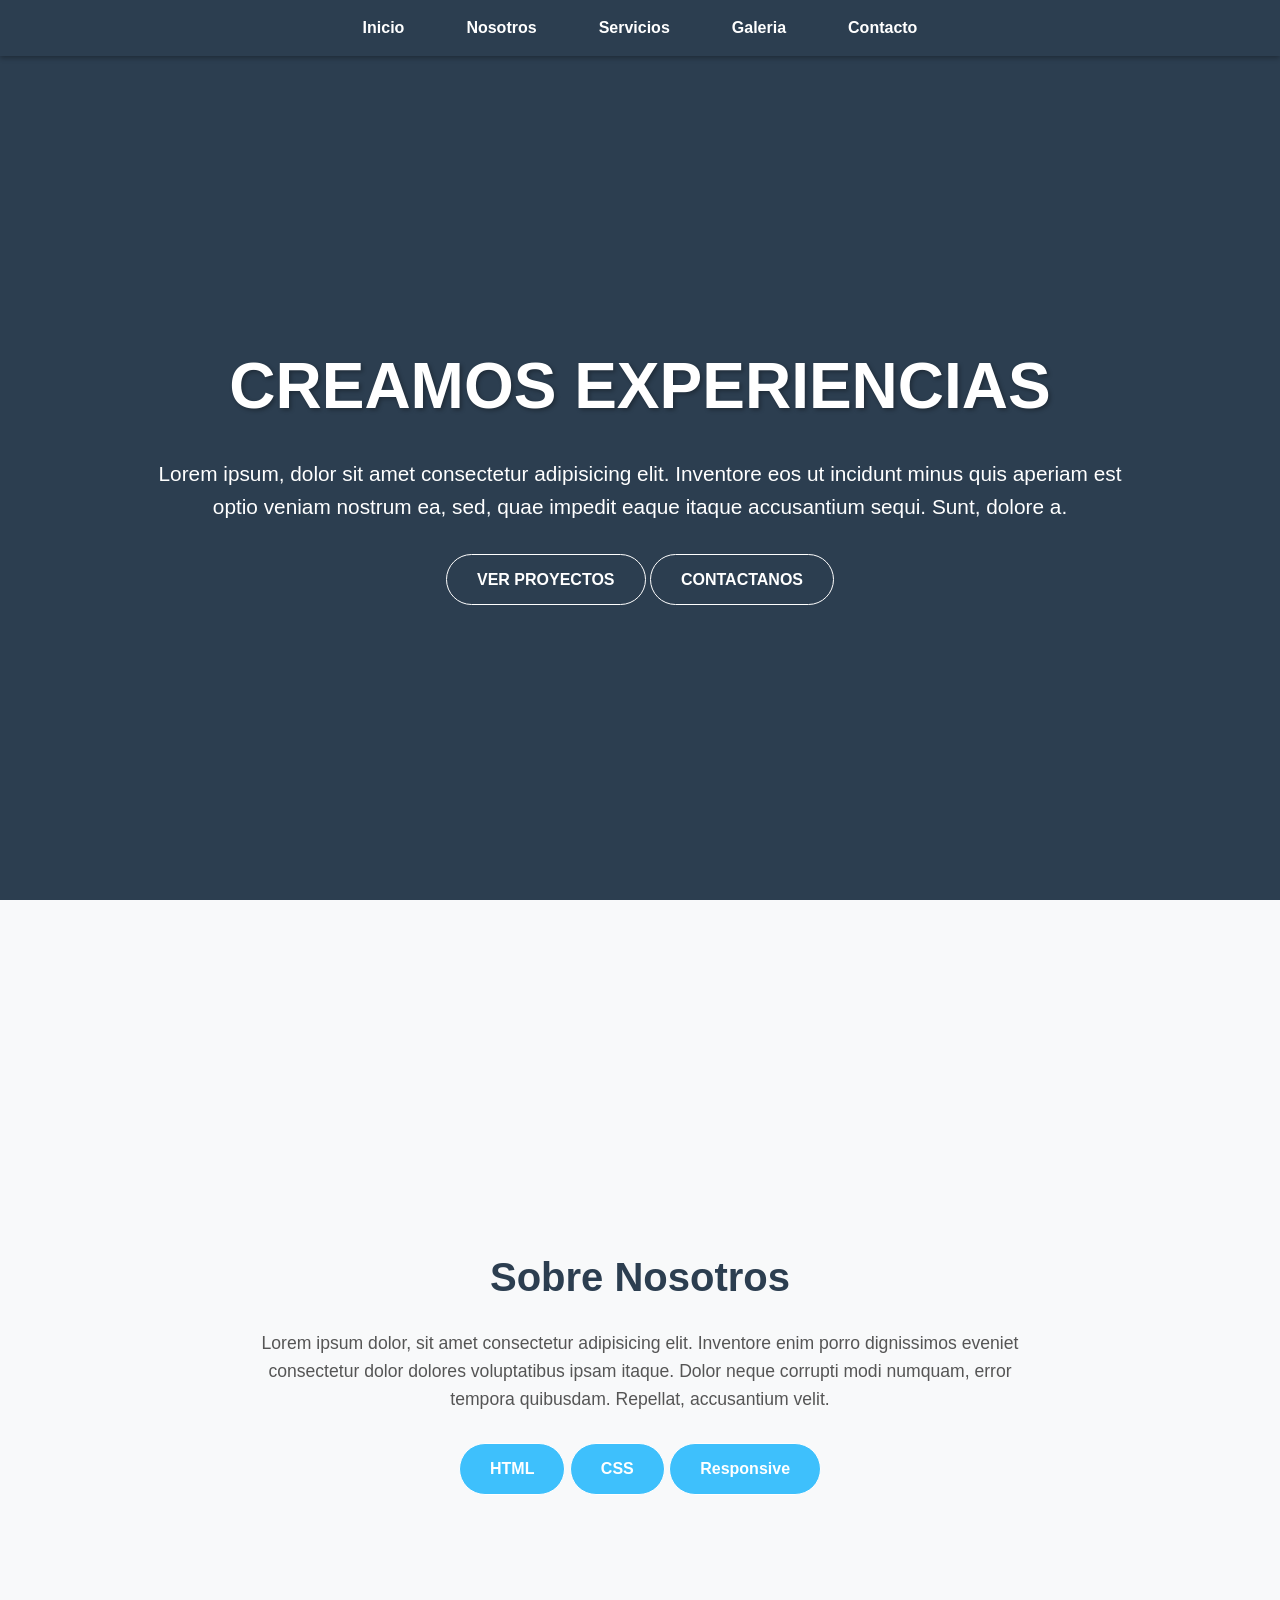
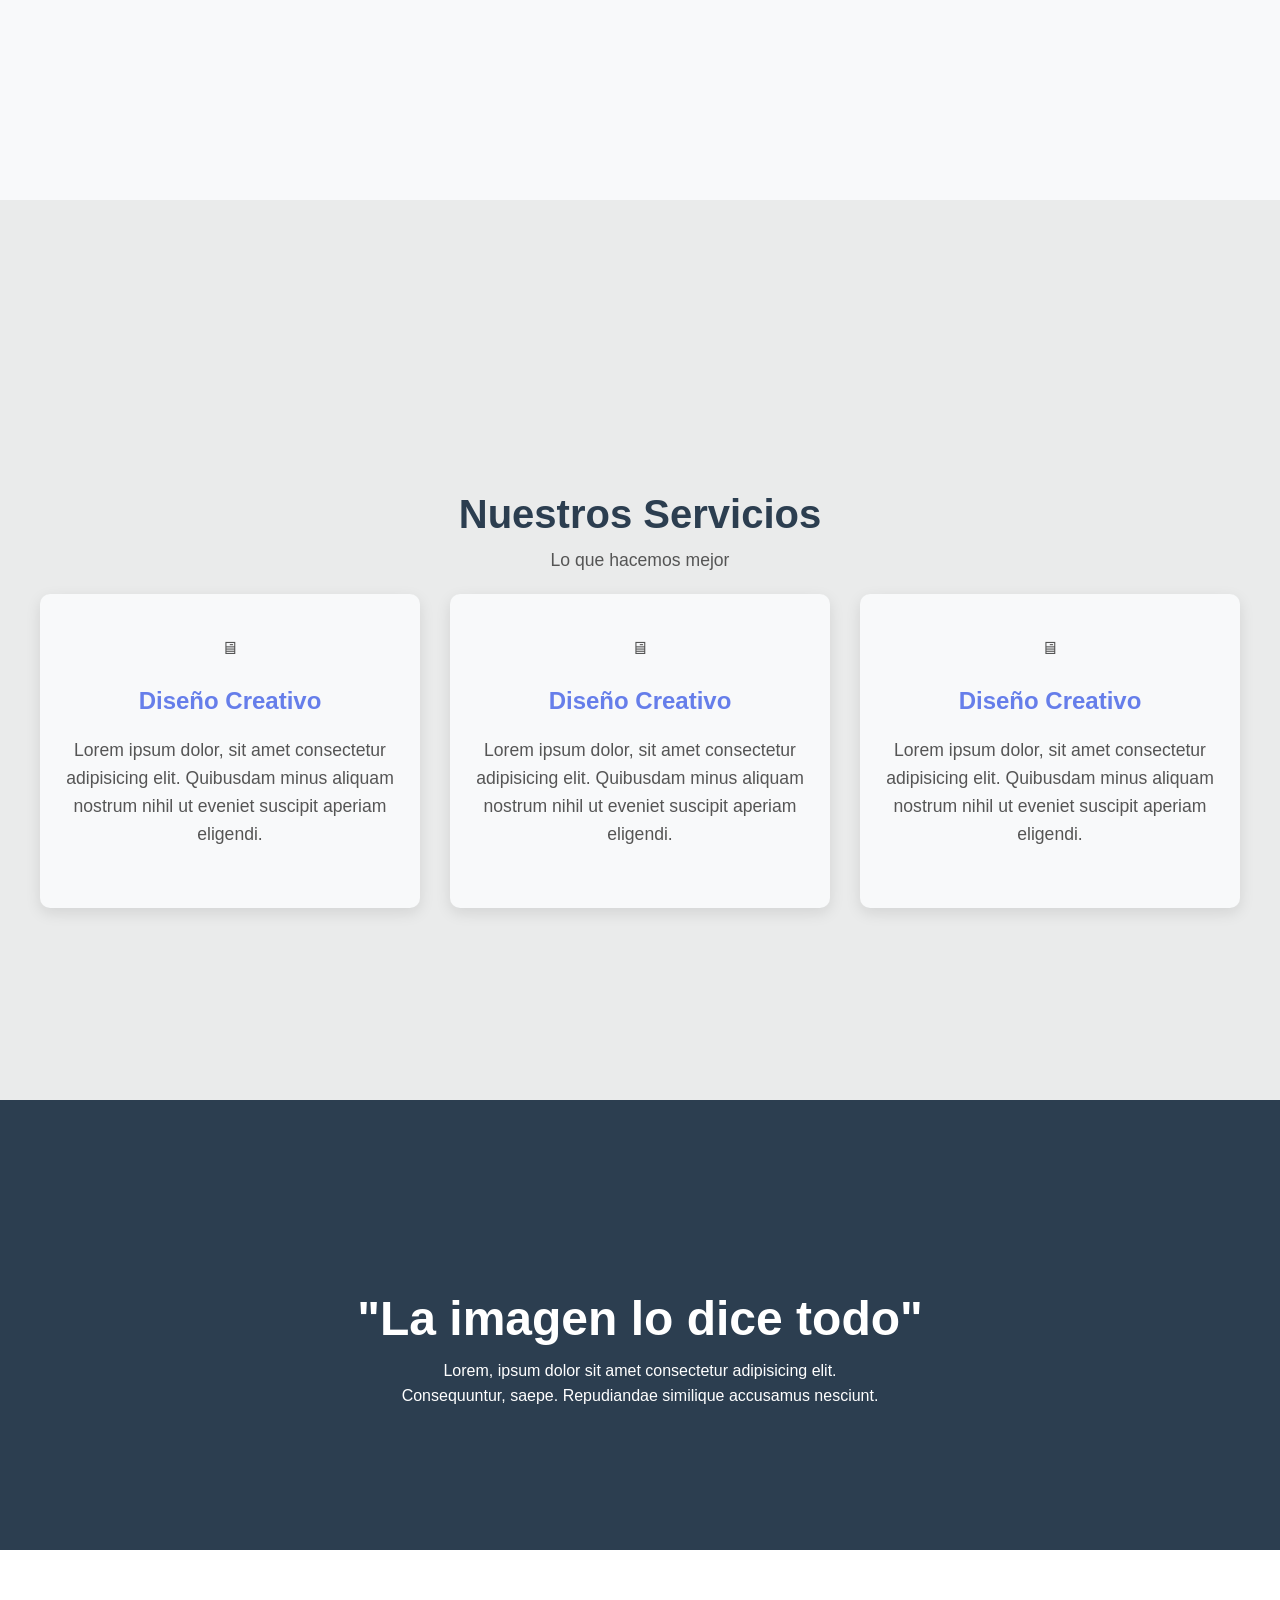
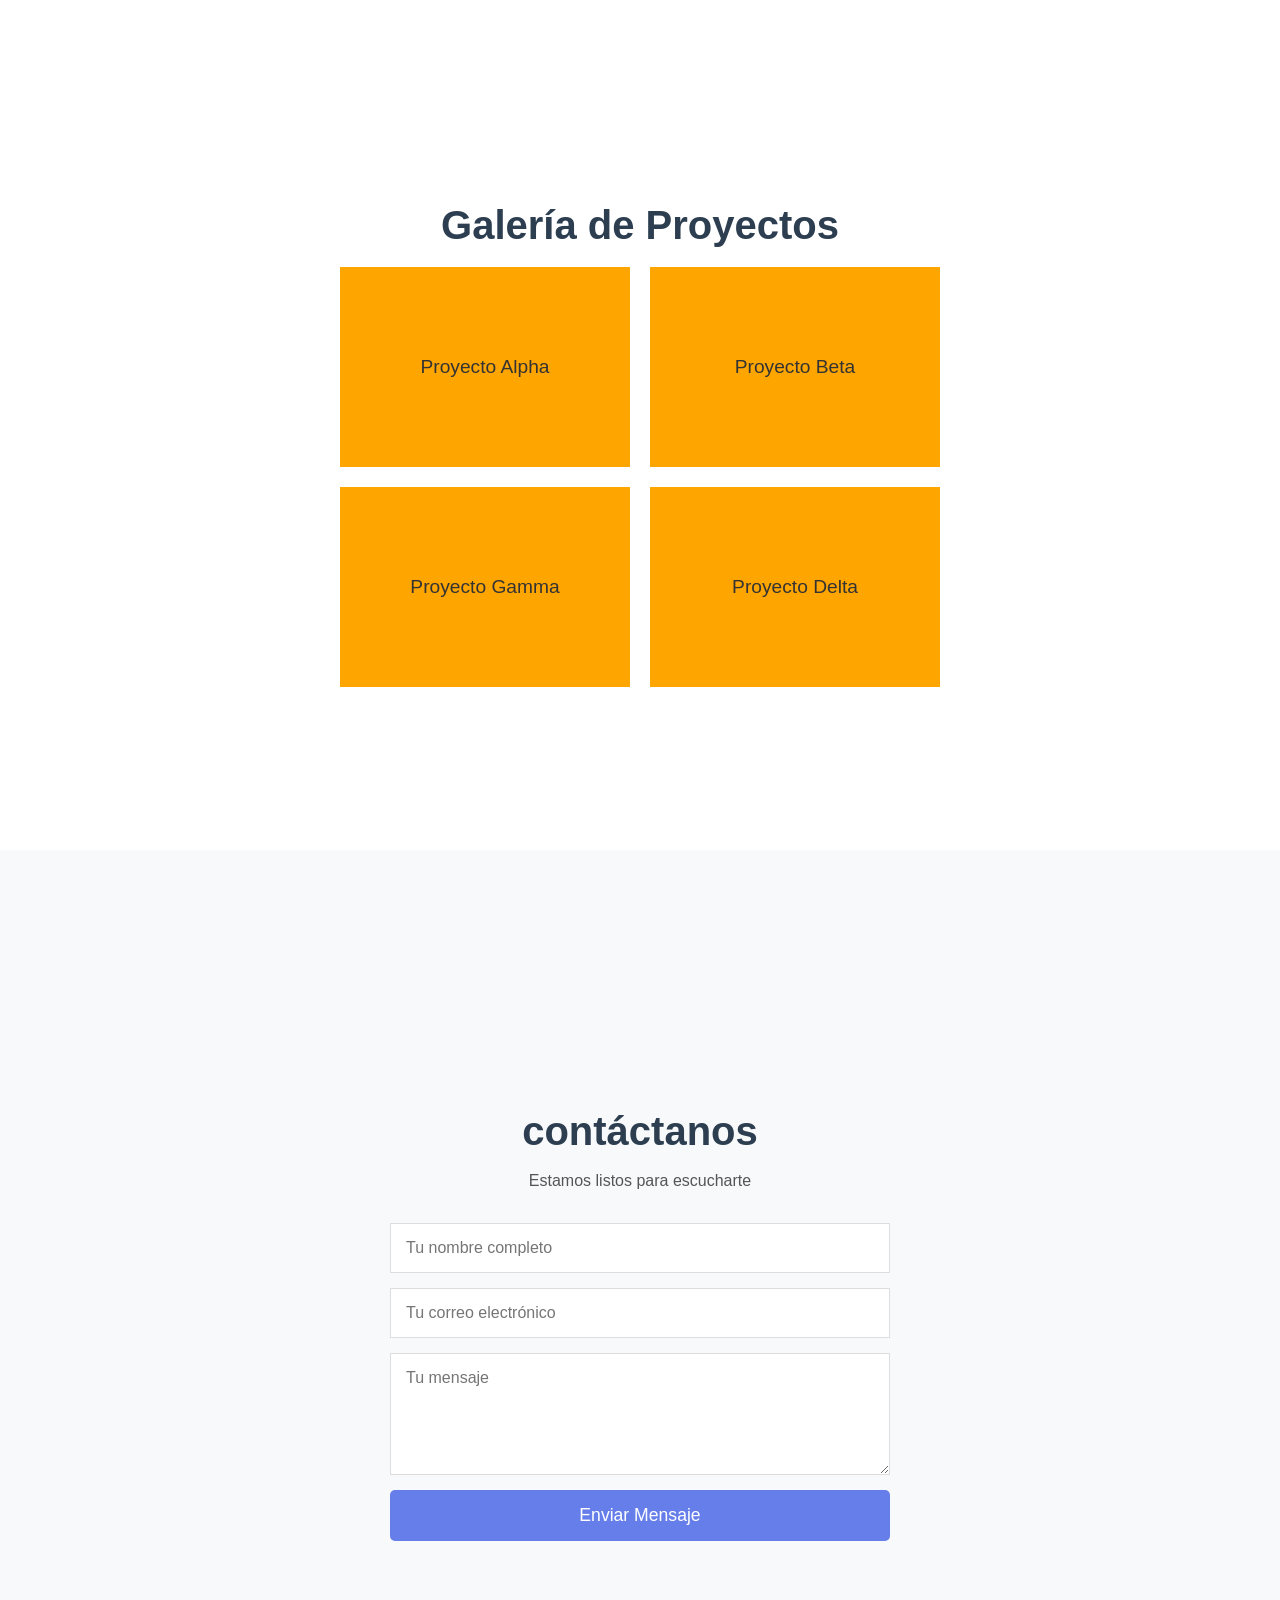
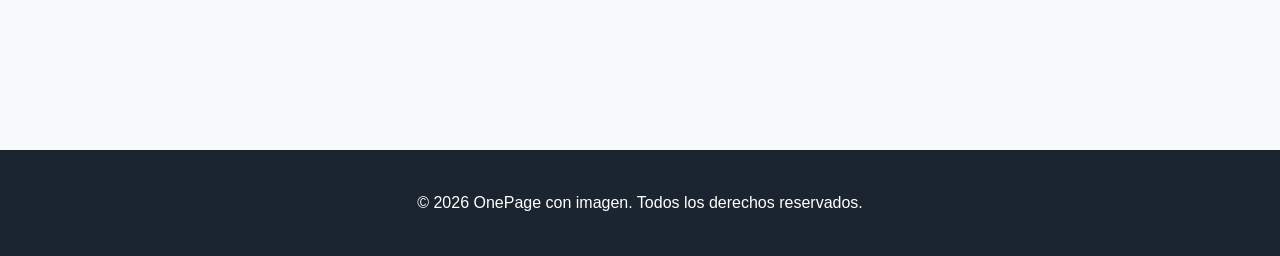
==== p1/index.html @ 75477181 "Proyecto 1" ====
<!DOCTYPE html>
<html lang="es">
<head>
    <meta charset="UTF-8">
    <meta name="viewport" content="width=device-width, initial-scale=1.0">
    <title>ONE PAGE Ejercicio</title>
    <link rel="stylesheet" href="styles.css">
</head>
<body>
    
    <nav>
        <ul>
            <li><a href="/principal.html">Inicio</a></li>
            <li><a href="#nosotros">Nosotros</a></li>
            <li><a href="#servicios">Servicios</a></li>
            <li><a href="#galeria">Galeria</a></li>
            <li><a href="#contacto">Contacto</a></li>   
        </ul>
    </nav>
    
    <!-- inicio -->
    <section id="inicio">
        <h1>CREAMOS EXPERIENCIAS</h1>
        <p>
            Lorem ipsum, dolor sit amet consectetur adipisicing elit. Inventore eos ut incidunt minus quis aperiam est optio veniam nostrum ea, sed, quae impedit eaque itaque accusantium sequi. Sunt, dolore a.
        </p>
        <div class="boton">
            <a href="#" class="btn">VER PROYECTOS</a>
            <a href="#nosotros" class="btn">CONTACTANOS</a>
        </div>
        
    </section>

    <!-- nosotros -->
    <section id="nosotros">
        <h2>Sobre Nosotros</h2>
        <div class="barra">         </div>
        <p>
            Lorem ipsum dolor, sit amet consectetur adipisicing elit. Inventore enim porro dignissimos eveniet consectetur dolor dolores voluptatibus ipsam itaque. Dolor neque corrupti modi numquam, error tempora quibusdam. Repellat, accusantium velit.
        </p>
        <div class="botones-nosotros">
            <a href="#" class="btn">HTML</a>
            <a href="#" class="btn">CSS</a>
            <a href="#" class="btn">Responsive</a>
        </div>
    </section>

    <!-- servicios -->
    <section id="servicios">
        <h2>Nuestros Servicios</h2>
        <p>Lo que hacemos mejor</p>
        <div class="caja-grid">
            <div class="caja">
                <p>🖥</p>
                <h3>Diseño Creativo</h3>
                <p>Lorem ipsum dolor, sit amet consectetur adipisicing elit. Quibusdam minus aliquam nostrum nihil ut eveniet suscipit aperiam eligendi.</p>
            </div>
            <div class="caja">
                <p>🖥</p>
                <h3>Diseño Creativo</h3>
                <p>Lorem ipsum dolor, sit amet consectetur adipisicing elit. Quibusdam minus aliquam nostrum nihil ut eveniet suscipit aperiam eligendi.</p>
            </div>
            <div class="caja">
                <p>🖥</p>
                <h3>Diseño Creativo</h3>
                <p>Lorem ipsum dolor, sit amet consectetur adipisicing elit. Quibusdam minus aliquam nostrum nihil ut eveniet suscipit aperiam eligendi.</p>
            </div>
        </div>
    </section>

    <section class="caja-galeria">
        <h2>"La imagen lo dice todo"</h2>
        <p>Lorem, ipsum dolor sit amet consectetur adipisicing elit. <br> Consequuntur, saepe. Repudiandae similique accusamus nesciunt.</p>
    </section>

    <!-- galeria -->
     <section id="galeria">
        <h2 class="hdos">Galería de Proyectos</h2>
        <div class="caja-dos-galeria">
            <div class="proyectos-galeria">Proyecto Alpha</div>
            <div class="proyectos-galeria">Proyecto Beta</div>
            <div class="proyectos-galeria">Proyecto Gamma</div>
            <div class="proyectos-galeria">Proyecto Delta</div>
        </div>
     </section>

     <!-- contactanos -->
      
     <section id="contacto">
        <h2>contáctanos</h2>
        <p>Estamos listos para escucharte</p>
        <form>
            <input type="text" name="" id="" placeholder="Tu nombre completo" required>
            <input type="email" name="" id="" placeholder="Tu correo electrónico" required>
            <textarea name="" id="" rows="5" placeholder="Tu mensaje" required></textarea>
            <button type="submit">Enviar Mensaje</button>
        </form>
     </section>

     <!-- footer -->
      <footer>
        <p>&copy; 2026 OnePage con imagen. Todos los derechos reservados. </p>
      </footer>

</body>
</html>
---- p1/styles.css ----
*{
    margin: 0;
    padding: 0;
    box-sizing: border-box;
}

html{
    scroll-behavior: smooth;
}

body{
    font-family: Arial, Helvetica, sans-serif;
    line-height: 1.6;
    color: #333;
}

nav{
    position: fixed;
    top: 0;
    width: 100%;
    background: #2c3e50;
    padding: 15px;
    z-index: 1000;
    box-shadow: 0 2px 5px rgba(0, 0, 0, 0.3);
}

nav ul{
    list-style: none;
    display: flex;
    justify-content: center;
    gap: 30px;
}

nav a{
    color: white;
    text-decoration: none;
    font-weight: bold;
    padding: 8px 16px;
    border-radius: 4px;
    transition: background 0.3s;
}

nav a:hover{
    background: rgb(75, 137, 252);
}

section{
    min-height: 100vh;
    padding: 100px 20px 60px;
    display: flex;
    flex-direction: column;
    justify-content: center;
    align-items: center;
    text-align: center;
}

#inicio{
    background: #2c3e50;
    color: white;
}

#inicio h1{
    font-size: 4rem;
    margin-bottom: 20px;
    text-shadow: 2px 2px 4px rgba(0, 0, 0, 0.3);
}

#inicio p{
    font-size: 1.3rem;
    max-width: 1000px;
}

.btn{
    display: inline-block;
    margin-top: 30px;
    padding: 12px 30px;
    background: #2c3e50;
    color: white;
    text-decoration: none;
    border-radius: 50px;
    font-weight: bold;
    transition: transform 0.6s;
    box-shadow: 0.6s;
    border: 1px solid white;
}

.btn:hover{
    transform: translateY(-3px);
    background: rgb(253, 172, 24);
    box-shadow: 0 10px 20px rgba(0, 0, 0, 0.2);
}

/* nosotros */

#nosotros{
    background: #f8f9fa;
}

#nosotros h2{
    font-size: 2.5rem;
    color: #2c3e50;
    margin-bottom: 20px;
}

#nosotros p{
    font-size: 1.1rem;
    max-width: 800px;
    color: #555;
}

#nosotros .btn{
    background: rgb(62, 192, 252);
}

#nosotros a:hover{
    transform: translateY(-3px);
    background: rgb(253, 172, 24);
    box-shadow: 0 10px 20px rgba(0, 0, 0, 0.2);
}

/* servicios */

#servicios{
    background: #eaebeb;
}

#servicios h2{
    margin-top: 50px;
    font-size: 2.5rem;
    color: #2c3e50;
}

#servicios p{
    font-size: 1.1rem;
    max-width: 800px;
    color: #555;
    margin-bottom: 20px;
}

.caja-grid{
    display: grid;
    grid-template-columns: repeat(auto-fit, minmax(250px, 1fr));
    gap: 30px;
    max-width: 1200px;
    width: 100%;
}

.caja{
    background: #f8f9fa;
    padding: 40px 20px;
    border-radius: 10px;
    box-shadow: 0 5px 15px rgba(0, 0, 0, 0.1);
    transition: transform 0.4s;
}

.caja:hover{
    transform: translateY(-10px);
}

.caja h3{
    color: #667eea;
    margin-bottom: 15px;
    font-size: 1.5rem;
}

/* galeria */

#galeria{
    background: white;
}

.caja-galeria{
    width: 100%;
    min-height: 50vh;
    background: #2c3e50;
    color: white;
}

.caja-galeria h2{
    font-size: 3.0rem;
}

#galeria .hdos{
    padding-top: 40px;
    margin-bottom: 10px;
    color: #2c3e50;
    font-size: 2.5rem;
}

.caja-dos-galeria{
    display: grid;
    grid-template-columns: repeat(auto-fit, minmax(200px, 1fr));
    gap: 20px;
    max-width: 600px;
    width: 100%;
}

.proyectos-galeria{
    background: orange;
    height: 200px;
    display: flex;
    align-items: center;
    justify-content: center;
    font-size: 1.2rem;
    transition: background 0.5s;
}

.proyectos-galeria:hover{
    background: #e74c3c;
}

/* contacto */

#contacto{
    background: #f8f9fa;
}

#contacto h2{
    font-size: 2.5rem;
    color: #2c3e50;
    margin-bottom: 5px;
}

#contacto p{
    color: #555;
    margin-bottom: 30px;
}

form{
    max-width: 500px;
    width: 100%;
    display: flex;
    flex-direction: column;
    gap: 15px;
}

input, textarea{
    padding: 15px;
    border: 1px solid #ddd;
    font-size: 1rem;
    font-family: inherit;
}

input:focus,textarea:focus{
    outline: none;
    border-color: #667eea;
    box-shadow: 0 0 5px rgba(102, 126, 234, 0.3);
}

button[type="submit"]{
    padding: 15px;
    background: #667eea;
    color: white;
    border: none;
    border-radius: 5px;
    font-size: 1.1rem;
    cursor: pointer;
    transition: background 0.3s;
}

button[type="submit"]:hover{
     background: rgb(120, 1, 153);
}


/* footer */

footer{
    background: #1a252f;
    color: white;
    text-align: center;
    padding: 40px;
}

/* MediaQueries */

@media (max-width: 768px){
    nav ul{
        flex-direction: column;
        gap: 10px;
    }

    #inicio h1{
        font-size: 2rem;
    }

    section {
        padding-top: 180px;
    }
}
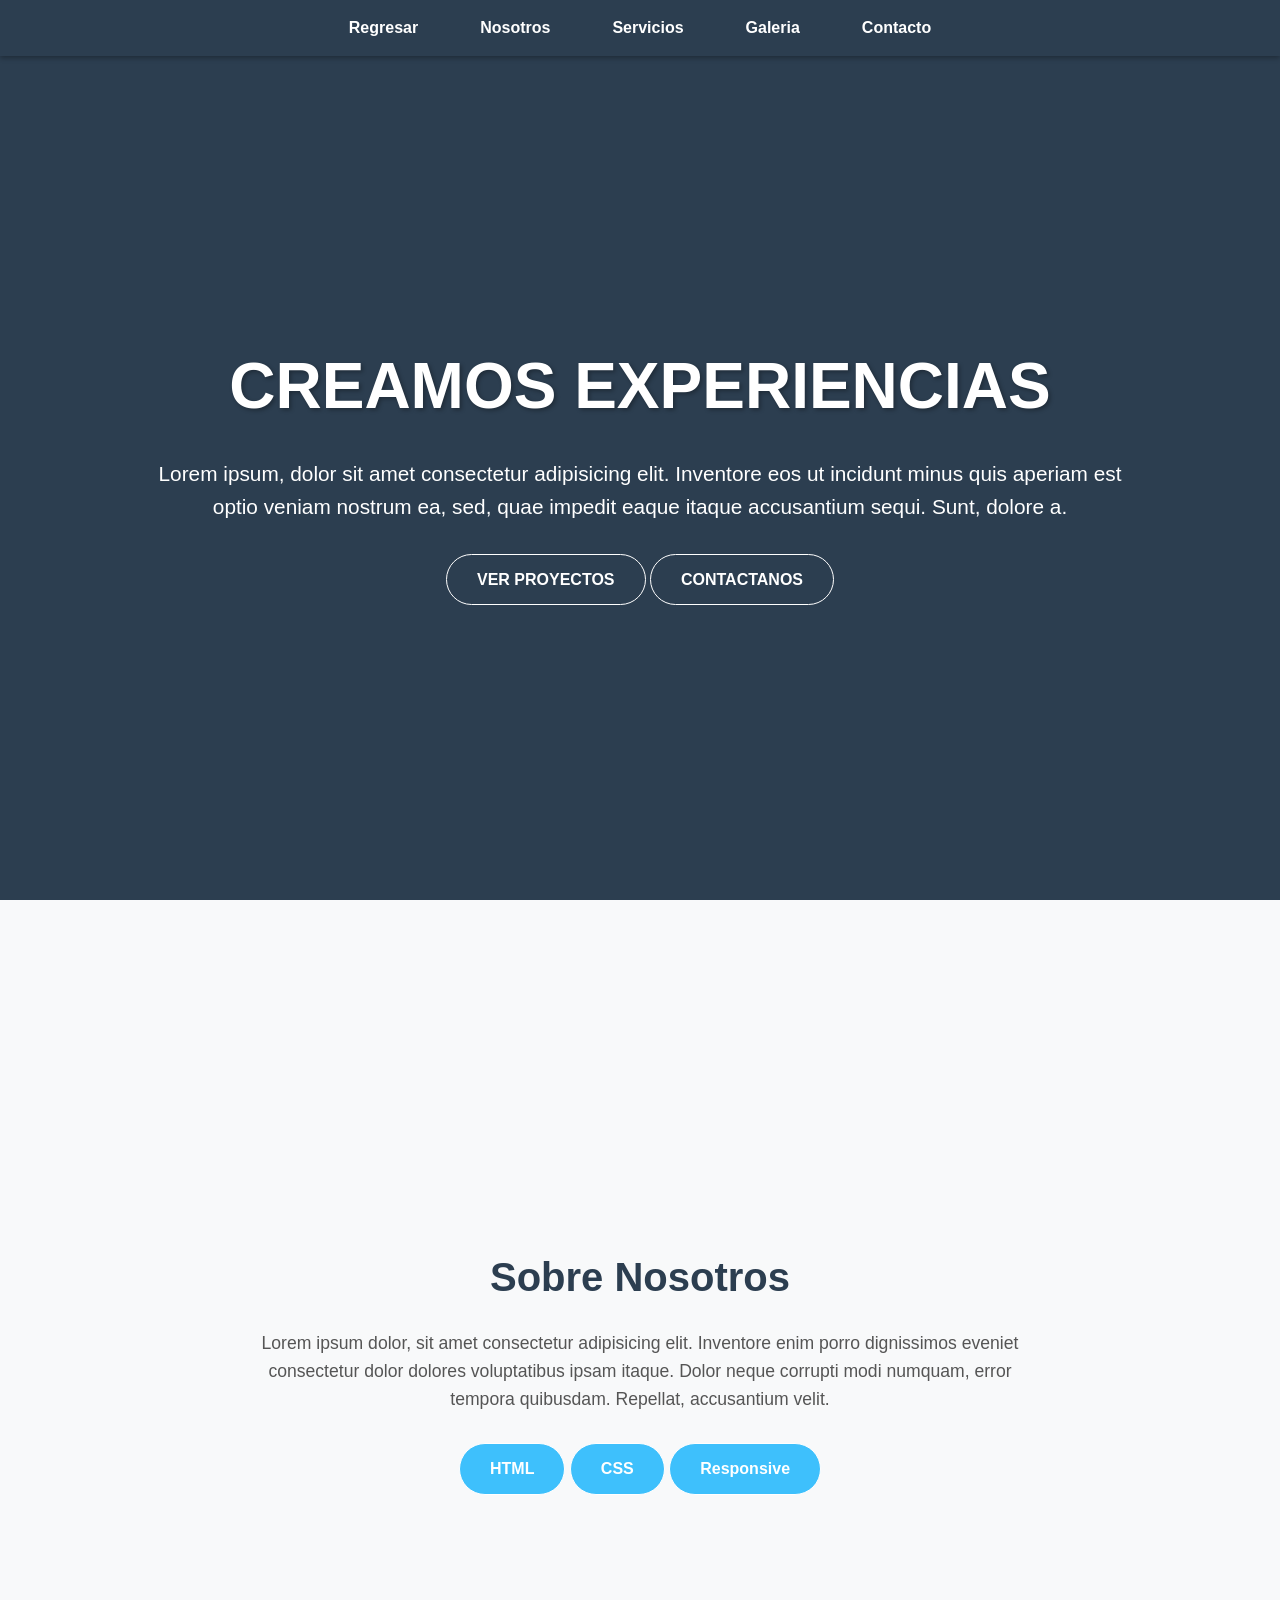
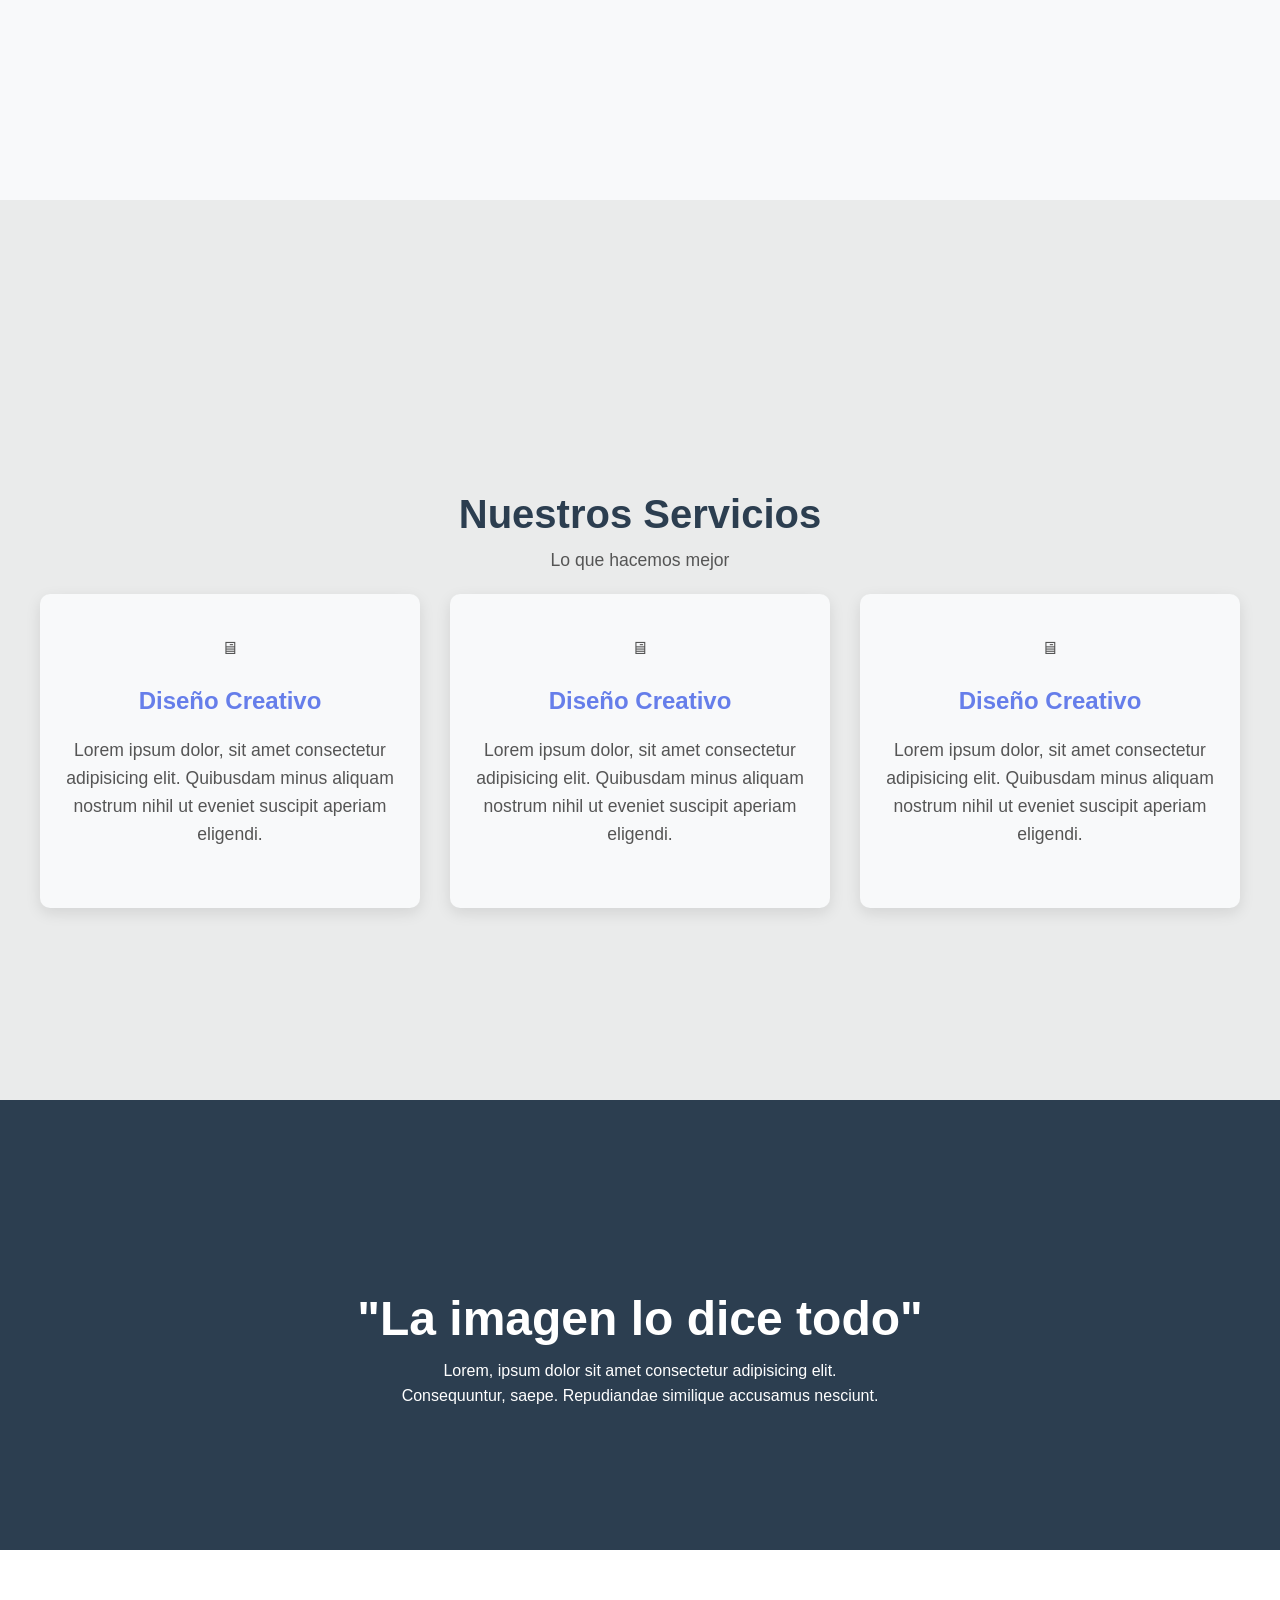
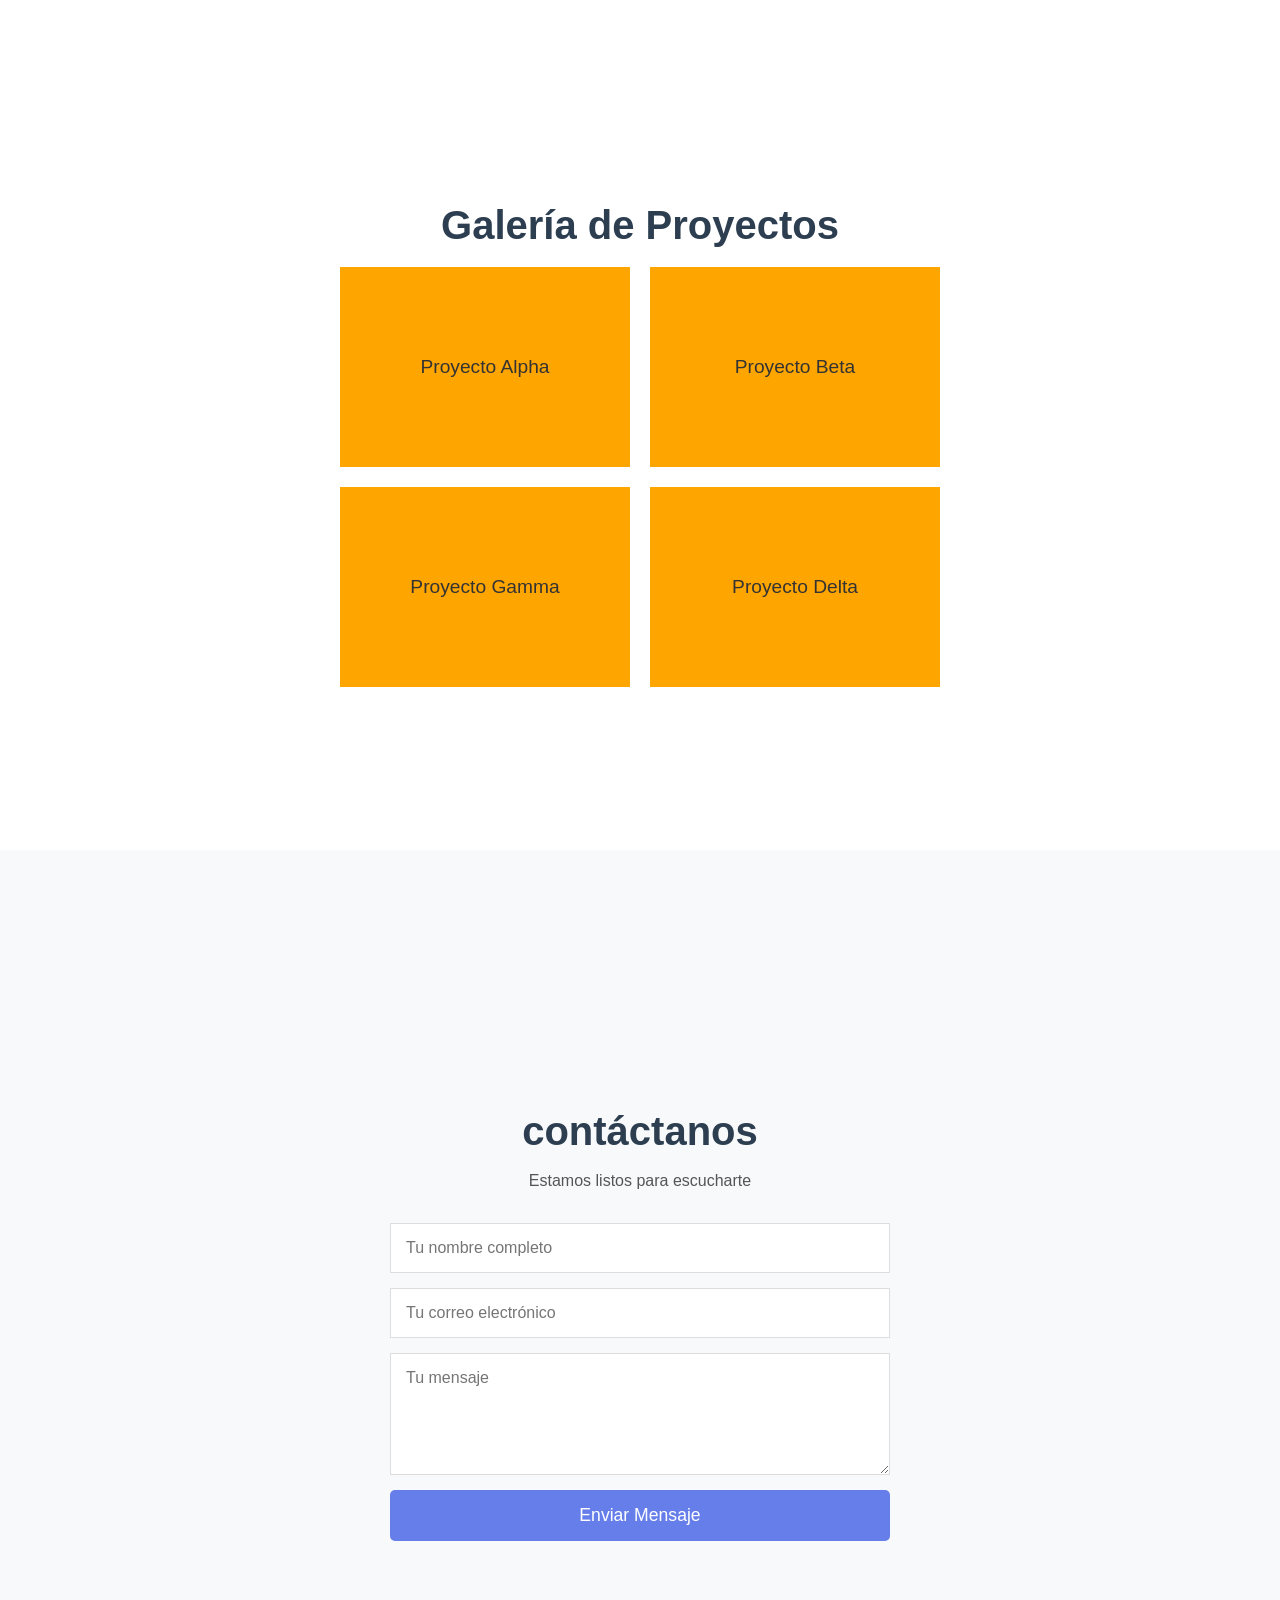
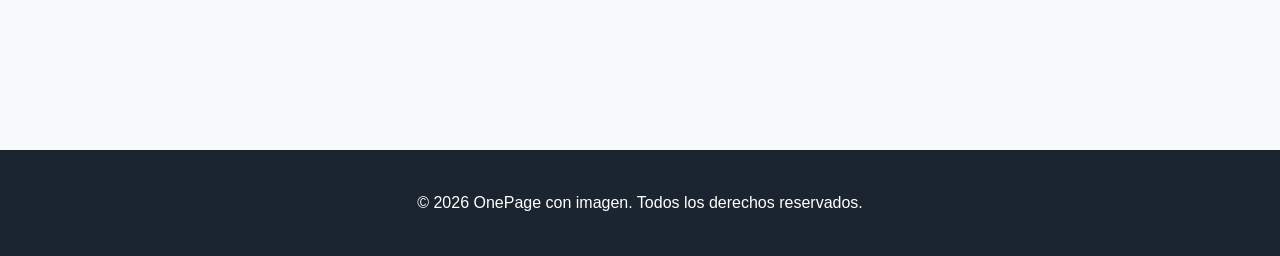
==== commit 5603a3fd: "proyecto-final" ====
--- a/p1/index.html
+++ b/p1/index.html
@@ -10,7 +10,7 @@
     
     <nav>
         <ul>
-            <li><a href="/principal.html">Inicio</a></li>
+            <li><a href="../index.html">Regresar</a></li>
             <li><a href="#nosotros">Nosotros</a></li>
             <li><a href="#servicios">Servicios</a></li>
             <li><a href="#galeria">Galeria</a></li>
